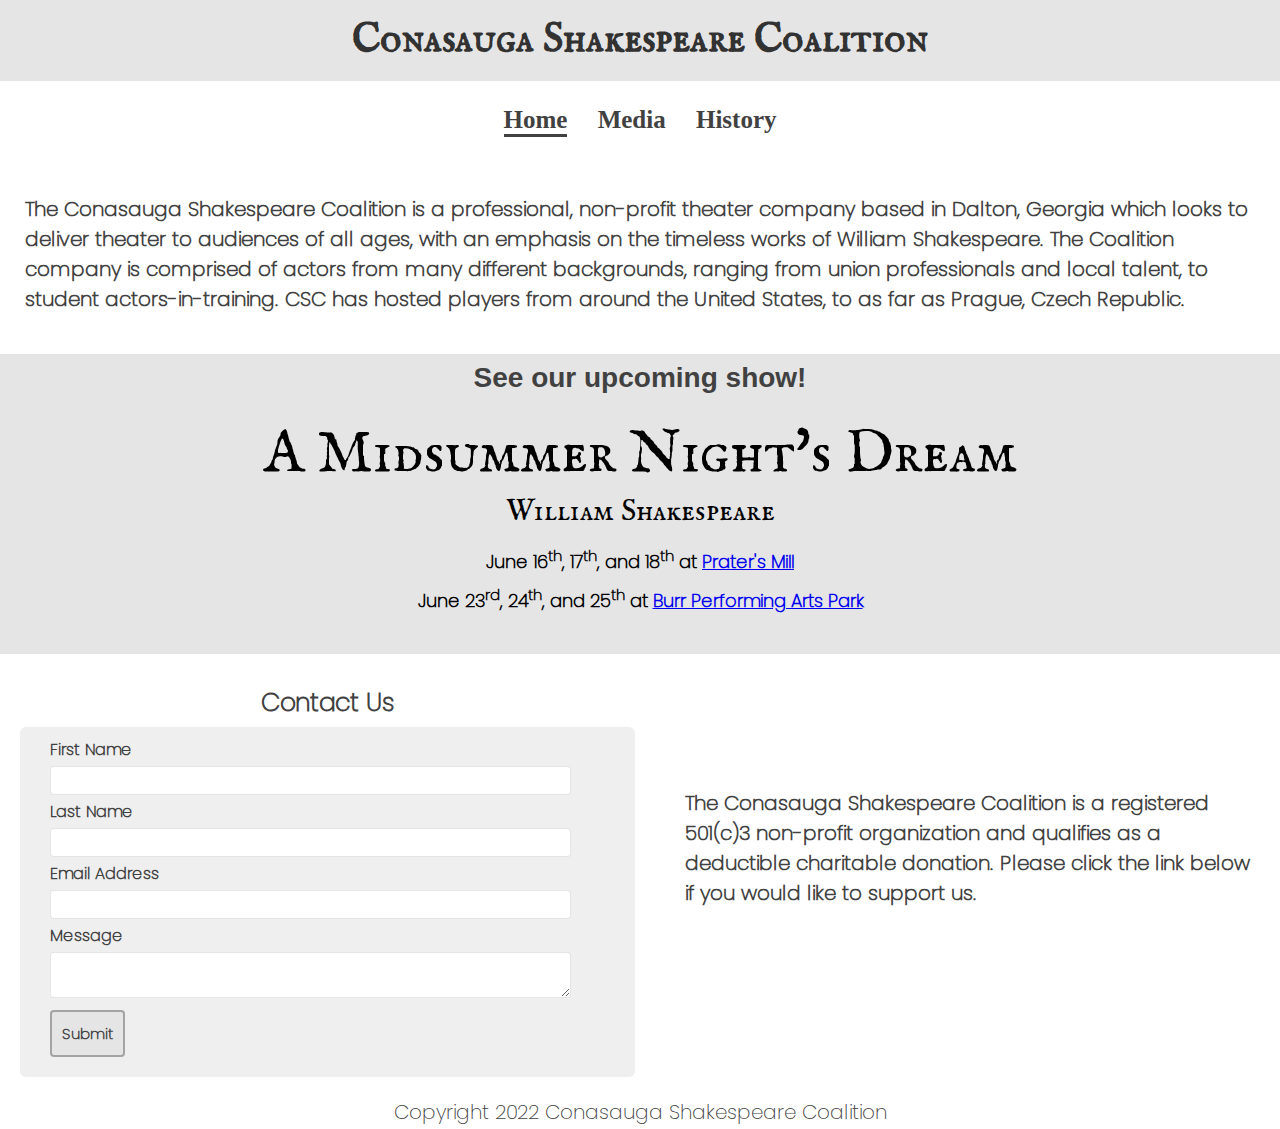
==== index.html @ 2340775e "Initial Commit of V1" ====
<!DOCTYPE html>
<html>
    <head>
        <meta charset='utf-8'>
        <meta name="viewport" content="width=device-width, initial-scale=1"> <!-- Ensures optimal rendering on mobile devices. -->
        <title>Conasauga Shakespeare Coalition</title>
        <link href='style.css' rel='stylesheet'>
        <script src='main.js'></script>
    </head>
    <body>
        <script src="https://www.paypalobjects.com/donate/sdk/donate-sdk.js" charset="UTF-8"></script>
            <div id='contentWrap'>
                <header>
                    <h1>Conasauga Shakespeare Coalition</h1>
                </header>
        
                <nav>
                    <ul id='navBarList'>
                        <li class='navItem currentLink' id='home'>Home</li>
                        <li class='navItem' id='media'><a href='media.html'>Media</a></li>
                        <li class='navItem' id='history'><a href='history.html'>History</a></li>
                    </ul>
                </nav>
                
                <main>
                    <section>
                        <p class='text' id='introPara'>The Conasauga Shakespeare Coalition is a professional, non-profit theater company based in Dalton, Georgia which looks to deliver theater to audiences of all ages, with an emphasis on the timeless works of William Shakespeare. The Coalition company is comprised of actors from many different backgrounds, ranging from union professionals and local talent, to student actors-in-training. CSC has hosted players from around the United States, to as far as Prague, Czech Republic. </p>
                    </section>
        
                    <section id='performances'>
                        <h3 id='performancesIntro' class='text'>See our upcoming show!</h3>
                        <p id='midsummer'>A Midsummer Night's Dream<br></p>
                        <p id='Shakespeare'>William Shakespeare</p>
                        <p id='pratersMill'>June 16<sup>th</sup>, 17<sup>th</sup>, and 18<sup>th</sup> at <a href='https://pratersmill.org/' target='_blank'>Prater's Mill</a></p>
                        <p id='burrPark'>June 23<sup>rd</sup>, 24<sup>th</sup>, and 25<sup>th</sup> at <a href='https://www.google.com/maps/place/Burr+Performing+Arts+Park/@34.7711263,-84.9673251,15z/data=!4m5!3m4!1s0x0:0xc3a732bab8af7d6b!8m2!3d34.7711263!4d-84.9673251' target='_blank'>Burr Performing Arts Park</a></p>            
                    </section>

                    <section id='donateContactContainer'>
                        

                        <div id='donateButtonContainer'>
                            <h3 class='text' id='donateIntro'>The Conasauga Shakespeare Coalition is a registered 501(c)3 non-profit organization and qualifies as a deductible charitable donation. Please click the link below if you would like to support us.</h3>
                            <div id='donateButton'>
                                <script>
    
                                    PayPal.Donation.Button({
                                 
                                        env: 'production',
                                 
                                        hosted_button_id: 'HMVXR9C68RLL4',
                                 
                                        // business: 'YOUR_EMAIL_OR_PAYERID',
                                 
                                        image: {
                                 
                                            src: 'images/Paypal3.png',
                                            // src: 'https://www.paypalobjects.com/en_US/i/btn/btn_donateCC_LG.gif',
                                            title: 'PayPal - The safer, easier way to pay online!',
                                 
                                            alt: 'Donate with PayPal button'
                                 
                                        },
                                 
                                        onComplete: function (params) {
                                 
                                            // Your onComplete handler
                                 
                                        },
                                 
                                    }).render('#donateButtonContainer');
                                 
                                 </script>
                            </div>
                        </div>

                        <div id='contactFormContainer'>
                            <p id=contactFormIntro>Contact Us</p>
                            <form action='action_page.php' id='contactForm'>

                                <label for='fName' class='formLabel'>First Name</label>
                                <input type='text' id='fName' name='firstName' placeholder='' required='required'><br>

                                <label for='lName' class='formLabel'>Last Name</label>
                                <input type='text' id='lName' name='lastName' placeholder='' required='required'><br>

                                <label for='email' class='formLabel'>Email Address</label>
                                <input type='text' id='email' name='email' placeholder='' required='required'><br>

                                <label for='message' class='formLabel'>Message</label>
                                <textarea id='message' name='message' placeholder='' required='required' maxlength='500'></textarea><br>

                                <input type='submit' value='Submit' class='formLabel'>

                            </form>
                        </div>   
                    </section>
                </main>
            </div>

            <footer>
                <p>Copyright 2022 Conasauga Shakespeare Coalition</p>
            </footer>
    </body>
</html>
---- style.css ----
@font-face {
    font-family: FellEnglishItalic;
    src: url(IMFellEnglish-Italic.ttf);
}

@font-face {
    font-family: PoppinsLight;
    src: url(Poppins-Light.ttf);
}

@font-face {
    font-family: PoppinsExtraLight;
    src: url(Poppins-ExtraLight.ttf);
}

@font-face {
    font-family: FellEnglish;
    src: url(IMFellEnglishSC-Regular.ttf);
}

body{
    position: relative;
    min-height: 98vh;
    margin: 0;
  }

/* #pageContainer {
    position: relative;
    min-height: 98vh;
    max-width: 100vw;
} */

#contentWrap {
    padding-bottom: 2.5rem;
}

header {
    /* display: flex; */
    justify-content: center;
    /* padding: 1.0px; */
    background: rgba(190, 190, 190, .4);
}

nav {
    display: flex;
    justify-content: center;
    font-size: 25px;
    font-weight: bold;
    color:rgb(65, 65, 65);
    
}

#navBarList {
    list-style-type: none;
    padding-left: 0px;
}

.navItem {
    display: inline-block;
    margin-right: 12px;
    margin-left: 12px;
}

#navBarList a:link {
    color:rgb(65, 65, 65);
    text-decoration: none;
    /* border-bottom: 3px solid rgba(255, 255, 255, 0); */
}

#navBarList a:visited {
    color:rgb(65, 65, 65);
    text-decoration: none;
    border-bottom: 3px solid rgba(255, 255, 255, 0);
}

#navBarList a:hover {
    color: rgb(115, 115, 115);
    border-bottom: 3px solid rgb(115, 115, 115);
}
.currentLink {
    border-bottom: 3px solid rgb(65, 65, 65);
}

footer {
    position: absolute;
    bottom: 0;
    width: 100%;
    height: 2.5rem;
    text-align: center;
    color:rgb(65, 65, 65);
    font-family: PoppinsExtraLight, sans-serif; 
    font-size: 20px;
}

h1 {
    text-align: center;
    font-family: FellEnglish, sans-serif;
    font-size: 40px;
    color:rgb(0, 0, 0, .8);
    margin: 0px;
    padding: 15px;
}



/* --------------------------- Home Page -------------------------------- */

#introPara {
    padding-top: 12px;
    padding-right: 20px;
    padding-bottom: 12px;
    padding-left: 25px;
    font-weight: 600;
}

#performances {
    width: 100%;
    height: 300px;
    background-color: rgb(190, 190, 190, .4);
}

#performancesIntro {
    font-size: 28px;
    font-family: 'Gill Sans', 'Gill Sans MT', Calibri, 'Trebuchet MS', sans-serif;
    padding-top: 8px;
    text-align: center;
}

#midsummer {
    text-align: center;
    font-family: FellEnglish, sans-serif;
    font-size: 60px;
    margin-top: -25px;
}

#Shakespeare {
    text-align: center;
    font-family: FellEnglish, sans-serif;
    font-size: 30px;
    margin-top: -60px;
    margin-bottom: -5px;
}

#pratersMill {
    font-size: 18px;
    font-family: PoppinsExtraLight, sans-serif; 
    color:rgb(0, 0, 0);
    font-weight: 600;
    text-align: center;
}

#burrPark {
    font-size: 18px;
    font-family: PoppinsExtraLight, sans-serif; 
    color:rgb(0, 0, 0);
    font-weight: 600;
    text-align: center;
    margin-top: -10px;
}

#donateContactContainer {
    display: flex;
    padding-top: 5px;
}

#donateButtonContainer {
    display: flex;
    flex-direction: column;
    justify-content: center;
    align-items: center;
    flex: 50%;
    order: 2;
}

#donateIntro {
    padding-bottom: 0px;
    padding-top: 0px;
    margin-bottom: 30px;
    margin-top: -10px;
}

#contactFormContainer {
    flex: 50%;
    padding-left: 20px;
    padding-right: 30px;
}

#contactForm {
    padding-top: 10px;
    padding-right: 20px;
    padding-bottom: 20px;
    padding-left: 30px;
    background-color: rgb(190, 190, 190, .25);
    border-radius: 6px;
}

#contactFormIntro {
    font-family: PoppinsExtraLight, sans-serif;
    font-weight: bolder;
    font-size: 25px;
    color:rgb(65, 65, 65);
    text-align: center;
    margin-bottom: 5px;
}

input[type=text], textarea {
    width: 90%;
    padding: 5px;
    border: 1px, solid, rgb(190, 190, 190, .4);
    border-radius: 4px;
    /* box-sizing: border-box; */
    margin-top: 4px;
    margin-bottom: 4px;
    font-size: 15px;
    resize: vertical;
}

input[type=submit] {
    background-color: rgb(215, 215, 215, .4);
    color: rgb(65, 65, 65);
    font-size: 15px;
    padding: 10px;
    border: 2px solid rgb(65, 65, 65, .4);
    border-radius: 4px;
    cursor: pointer;
    margin-top: 4px;
}

input[type=submit]:hover {
    background-color: rgb(192, 191, 191);
}

.formLabel {
    font-family: PoppinsExtraLight, sans-serif;
    font-weight: 600;
    color:rgb(65, 65, 65);
}

/* input:invalid {
    border: 2px solid red;
} */



/* -------------------------------- Media Page ---------------------------- */

h2 {
    text-align: center;
    font-weight: bolder;
    font-family: PoppinsExtraLight, sans-serif; 
    color:rgb(65, 65, 65);
}

.gallery {
    display: flex;
    flex-direction: column;
    justify-content: center;
} 

/* .playPictures {
    flex: 50%;
} */

.henryDisplayedImg {
    position: relative;
    display: block;
    width: 55%;
    height: 65%;
    max-height: 450px;
    margin-left: auto;
    margin-right: auto;
}

.twelfthDisplayedImg {
    position: relative;
    display: block;
    width: 55%;
    height: 65%;
    margin-left: auto;
    margin-right: auto;
}

.henryThumbBar {
    width: 55%;
    height: 120px;
    margin-left: auto;
    margin-right: auto;
}

.twelfthThumbBar {
    width: 55%;
    height: 120px;
    margin-left: auto;
    margin-right: auto;
}

.henryThumbBar img{
    display: block;
    width: 10%;
    height: 120px;
    float: left;
    cursor: pointer;
}

.twelfthThumbBar img {
    display: block;
    width: 14.2857%;
    height: 120px;
    float: left;
    cursor: pointer;
}




/* -------------------------------- History Page ----------------------------- */

#historyPara1 {
    padding-left: 35px;
    padding-right: 35px;
    padding-bottom: 10px;
}

#historyPara2 {
    padding-top: 10px;
    padding-left: 35px;
    padding-right: 35px;
}

.text {
    font-size: 20px;
    font-family: PoppinsExtraLight, sans-serif; 
    color:rgb(65, 65, 65);
    padding: 20px;
    font-weight: 600;
}
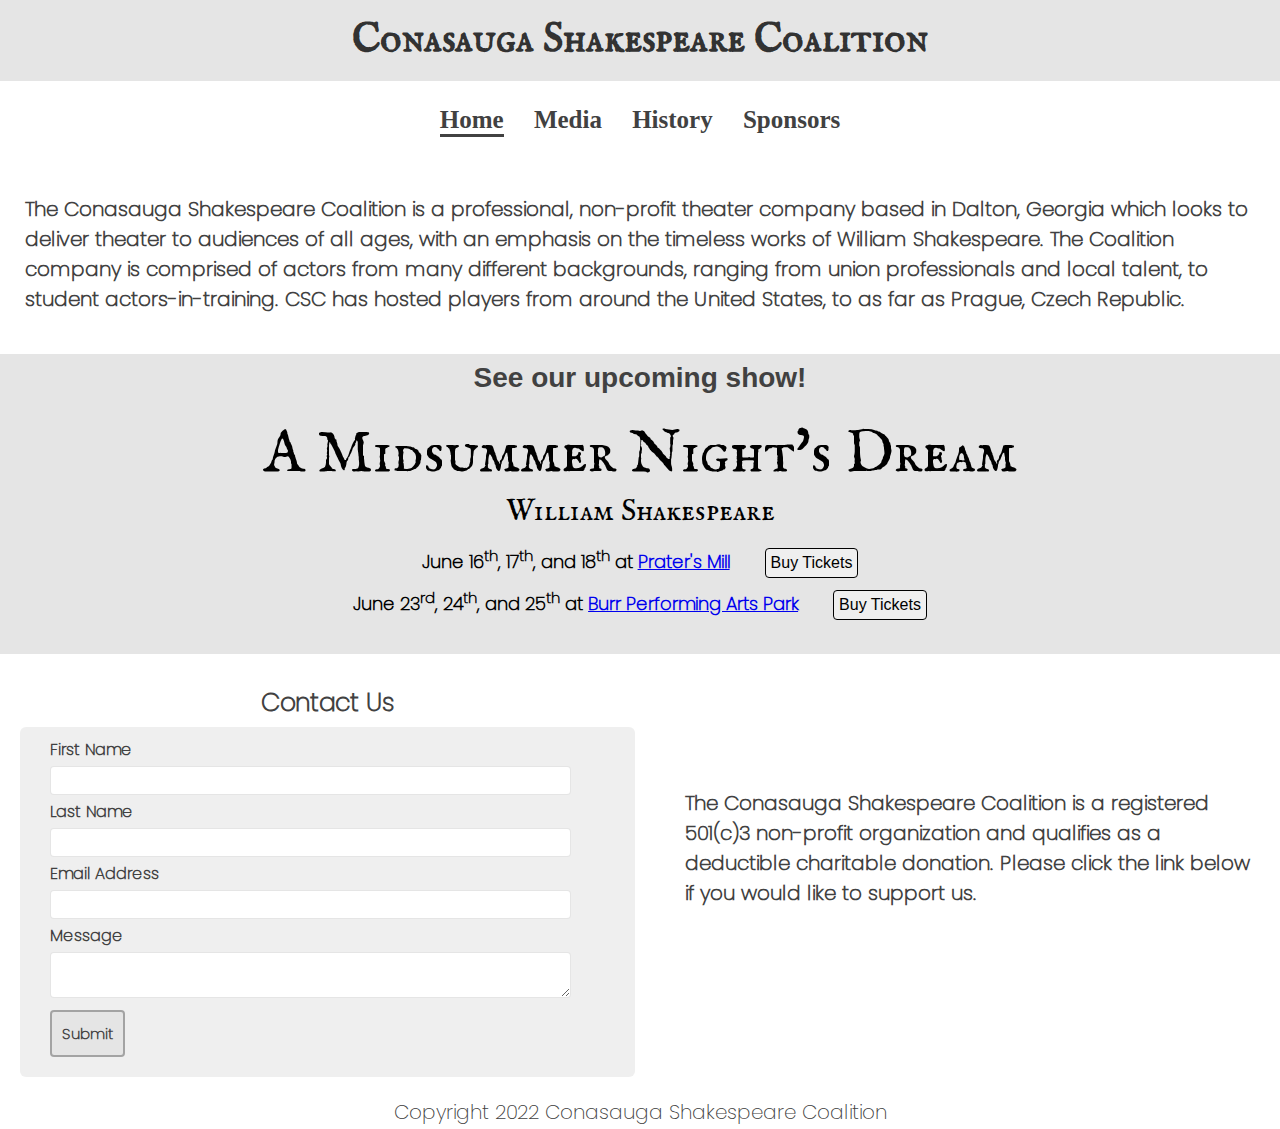
==== commit a0faed68: "Updated" ====
--- a/index.html
+++ b/index.html
@@ -19,6 +19,7 @@
                         <li class='navItem currentLink' id='home'>Home</li>
                         <li class='navItem' id='media'><a href='media.html'>Media</a></li>
                         <li class='navItem' id='history'><a href='history.html'>History</a></li>
+                        <li class='navItem' id='sponsors'><a href='sponsors.html'>Sponsors</a></li>
                     </ul>
                 </nav>
                 
@@ -31,8 +32,8 @@
                         <h3 id='performancesIntro' class='text'>See our upcoming show!</h3>
                         <p id='midsummer'>A Midsummer Night's Dream<br></p>
                         <p id='Shakespeare'>William Shakespeare</p>
-                        <p id='pratersMill'>June 16<sup>th</sup>, 17<sup>th</sup>, and 18<sup>th</sup> at <a href='https://pratersmill.org/' target='_blank'>Prater's Mill</a></p>
-                        <p id='burrPark'>June 23<sup>rd</sup>, 24<sup>th</sup>, and 25<sup>th</sup> at <a href='https://www.google.com/maps/place/Burr+Performing+Arts+Park/@34.7711263,-84.9673251,15z/data=!4m5!3m4!1s0x0:0xc3a732bab8af7d6b!8m2!3d34.7711263!4d-84.9673251' target='_blank'>Burr Performing Arts Park</a></p>            
+                        <p id='pratersMill'>June 16<sup>th</sup>, 17<sup>th</sup>, and 18<sup>th</sup> at <a href='https://pratersmill.org/' target='_blank'>Prater's Mill</a> &nbsp; &nbsp; &nbsp; <button id='praterTickets'>Buy Tickets</button></p> 
+                        <p id='burrPark'>June 23<sup>rd</sup>, 24<sup>th</sup>, and 25<sup>th</sup> at <a href='https://www.google.com/maps/place/Burr+Performing+Arts+Park/@34.7711263,-84.9673251,15z/data=!4m5!3m4!1s0x0:0xc3a732bab8af7d6b!8m2!3d34.7711263!4d-84.9673251' target='_blank'> Burr Performing Arts Park</a> &nbsp; &nbsp; &nbsp; <button id='burrTickets'>Buy Tickets</button></p>            
                     </section>
 
                     <section id='donateContactContainer'>
--- a/style.css
+++ b/style.css
@@ -156,6 +156,30 @@
     font-weight: 600;
     text-align: center;
     margin-top: -10px;
+}
+
+#praterTickets {
+    padding: 5px;
+    font-size: 16px;
+    border-radius: 4px;
+    border: 1px solid black;
+    /* font-family: PoppinsExtraLight, sans-serif;  */
+    color:rgb(0, 0, 0);
+    
+}
+
+button:hover {
+    background-color: rgb(193, 241, 193);
+}
+
+
+#burrTickets {
+    padding: 5px;
+    font-size: 16px;
+    border-radius: 4px;
+    border: 1px solid black;
+    /* font-family: PoppinsExtraLight, sans-serif;  */
+    color:rgb(0, 0, 0);
 }
 
 #donateContactContainer {
@@ -337,13 +361,27 @@
 
 
 
-
-
-
-
-
-
-
-
-
-
+/* -----------------------------------Sponsors Page ------------------------------*/
+
+#sponsorsContainer {
+    display: flex;
+    justify-content: space-around;
+    flex-wrap: wrap;
+}
+
+.sponsor {
+    height: 300px;
+    width: 300px;
+    padding: 5px;
+
+
+
+
+
+
+
+
+
+
+
+
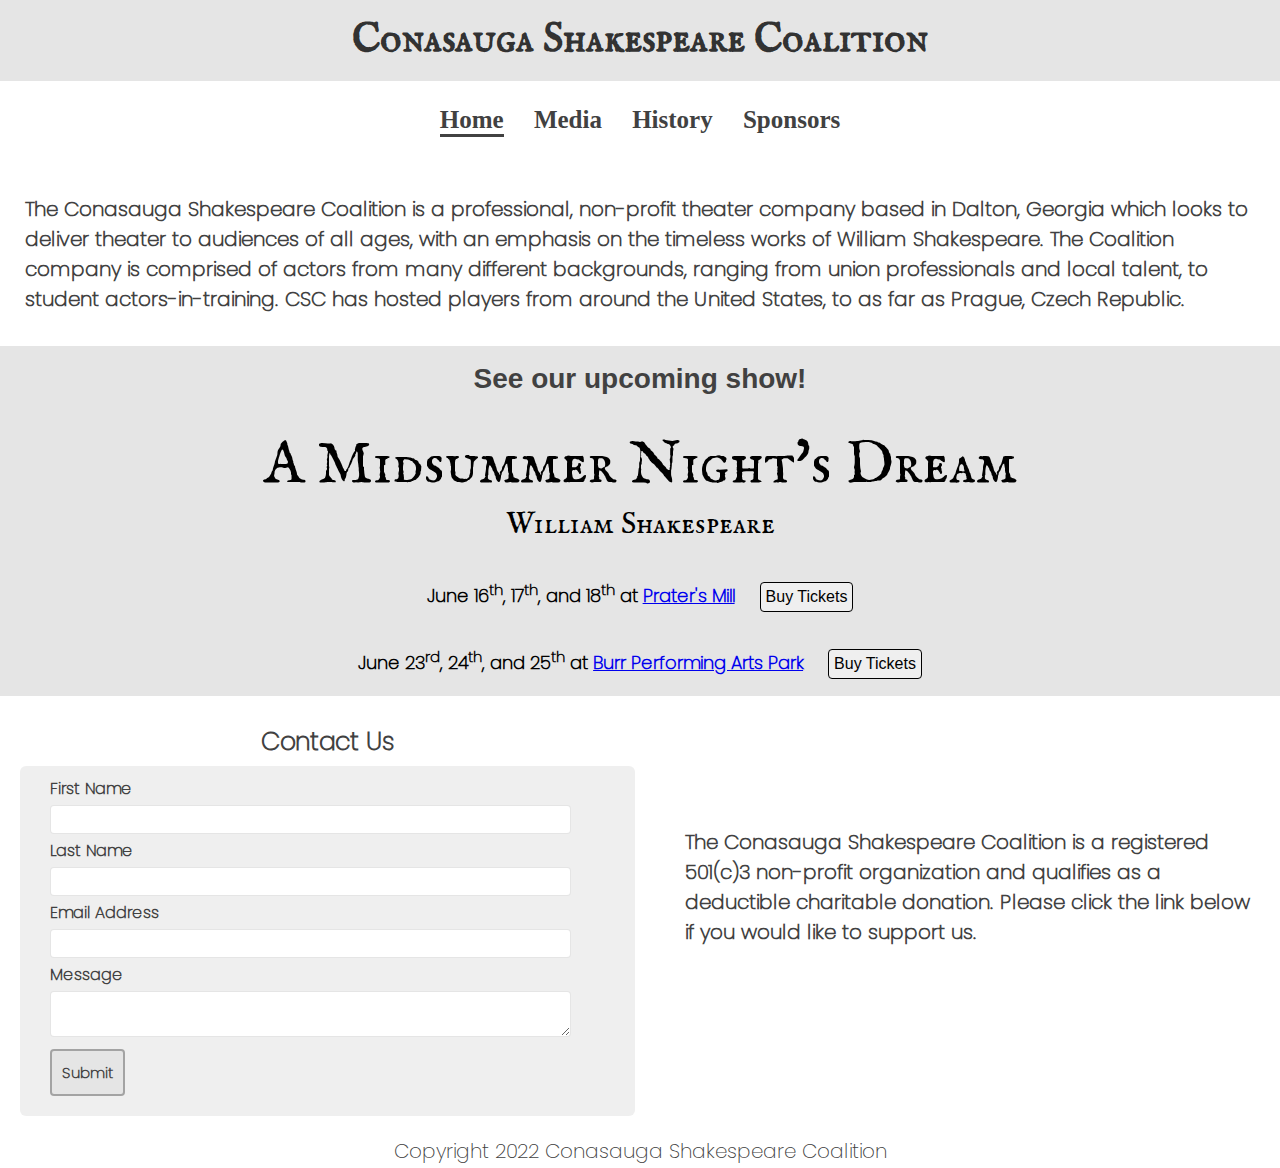
==== commit 6797e9db: "Added Mobile Compatibility Rules" ====
--- a/index.html
+++ b/index.html
@@ -23,8 +23,8 @@
                     </ul>
                 </nav>
                 
-                <main>
-                    <section>
+                <main id='indexMain'>
+                    <section id='intro'>
                         <p class='text' id='introPara'>The Conasauga Shakespeare Coalition is a professional, non-profit theater company based in Dalton, Georgia which looks to deliver theater to audiences of all ages, with an emphasis on the timeless works of William Shakespeare. The Coalition company is comprised of actors from many different backgrounds, ranging from union professionals and local talent, to student actors-in-training. CSC has hosted players from around the United States, to as far as Prague, Czech Republic. </p>
                     </section>
         
@@ -32,8 +32,8 @@
                         <h3 id='performancesIntro' class='text'>See our upcoming show!</h3>
                         <p id='midsummer'>A Midsummer Night's Dream<br></p>
                         <p id='Shakespeare'>William Shakespeare</p>
-                        <p id='pratersMill'>June 16<sup>th</sup>, 17<sup>th</sup>, and 18<sup>th</sup> at <a href='https://pratersmill.org/' target='_blank'>Prater's Mill</a> &nbsp; &nbsp; &nbsp; <button id='praterTickets'>Buy Tickets</button></p> 
-                        <p id='burrPark'>June 23<sup>rd</sup>, 24<sup>th</sup>, and 25<sup>th</sup> at <a href='https://www.google.com/maps/place/Burr+Performing+Arts+Park/@34.7711263,-84.9673251,15z/data=!4m5!3m4!1s0x0:0xc3a732bab8af7d6b!8m2!3d34.7711263!4d-84.9673251' target='_blank'> Burr Performing Arts Park</a> &nbsp; &nbsp; &nbsp; <button id='burrTickets'>Buy Tickets</button></p>            
+                        <p id='pratersMill'>June 16<sup>th</sup>, 17<sup>th</sup>, and 18<sup>th</sup> at <a href='https://pratersmill.org/' target='_blank'>Prater's Mill</a> &nbsp; &nbsp; <button id='praterTickets'>Buy Tickets</button></p> 
+                        <p id='burrPark'>June 23<sup>rd</sup>, 24<sup>th</sup>, and 25<sup>th</sup> at <a href='https://www.google.com/maps/place/Burr+Performing+Arts+Park/@34.7711263,-84.9673251,15z/data=!4m5!3m4!1s0x0:0xc3a732bab8af7d6b!8m2!3d34.7711263!4d-84.9673251' target='_blank'> Burr Performing Arts Park</a> &nbsp; &nbsp; <button id='burrTickets'>Buy Tickets</button></p>            
                     </section>
 
                     <section id='donateContactContainer'>
--- a/style.css
+++ b/style.css
@@ -47,7 +47,7 @@
     font-size: 25px;
     font-weight: bold;
     color:rgb(65, 65, 65);
-    
+    flex-wrap: nowrap;
 }
 
 #navBarList {
@@ -114,31 +114,40 @@
 }
 
 #performances {
+    display: flex;
+    flex-direction: column;
     width: 100%;
-    height: 300px;
+    height: 350px;
     background-color: rgb(190, 190, 190, .4);
+    justify-content: space-around;
 }
 
 #performancesIntro {
     font-size: 28px;
     font-family: 'Gill Sans', 'Gill Sans MT', Calibri, 'Trebuchet MS', sans-serif;
-    padding-top: 8px;
-    text-align: center;
+    /* padding-top: 8px; */
+    text-align: center;
+    margin: 0px;
+    padding: 0px;
 }
 
 #midsummer {
     text-align: center;
     font-family: FellEnglish, sans-serif;
     font-size: 60px;
-    margin-top: -25px;
+    margin: 0px;
+    padding-bottom: 4px;
+    /* margin-top: -25px; */
 }
 
 #Shakespeare {
     text-align: center;
     font-family: FellEnglish, sans-serif;
     font-size: 30px;
-    margin-top: -60px;
-    margin-bottom: -5px;
+    margin-top: -35px;
+    margin-bottom: 0px;
+    margin-left: 0px;
+    margin-right: 0px;
 }
 
 #pratersMill {
@@ -147,6 +156,7 @@
     color:rgb(0, 0, 0);
     font-weight: 600;
     text-align: center;
+    margin: 0px;
 }
 
 #burrPark {
@@ -155,7 +165,8 @@
     color:rgb(0, 0, 0);
     font-weight: 600;
     text-align: center;
-    margin-top: -10px;
+    /* margin-top: -10px; */
+    margin: 0px;
 }
 
 #praterTickets {
@@ -184,7 +195,7 @@
 
 #donateContactContainer {
     display: flex;
-    padding-top: 5px;
+    padding-top: 2px;
 }
 
 #donateButtonContainer {
@@ -373,15 +384,358 @@
     height: 300px;
     width: 300px;
     padding: 5px;
-
-
-
-
-
-
-
-
-
-
-
-
+}
+
+/* ----------------------------------- Mobile Compatibility ---------------------*/
+
+@media only screen and (max-width: 350px) {
+
+    h1 {
+        font-size: 30px;
+    }
+
+    #navBarList {
+        display: flex;
+        font-size: 20px;
+        flex-wrap: nowrap;
+        padding-top: 10px;
+        padding-bottom: 10px;
+    }
+    
+    .navItem {
+        margin-right: 5px;
+        margin-left: 5px;
+    }
+
+    #performancesIntro {
+        padding-top: 10px;
+        padding-bottom: 10px;
+        display: none;
+    }
+        
+    #indexMain {
+        display: flex;
+        flex-direction: column;
+    }
+
+    #intro {
+        order: 2;
+    }
+
+    #performances {
+    height: 550px;
+    order: 1;
+    }
+
+    #midsummer {
+        font-size: 55px;
+    }
+
+    #Shakespeare {
+        margin-top: -10px;
+        margin-bottom: 10px;
+        font-size: 25px;
+    }
+
+    #pratersMill {
+        margin-top: 10px;
+        margin-bottom: 10px;
+        padding-left: 5px;
+        padding-right: 5px;
+    }
+
+    #burrPark {
+        margin-top: 10px;
+        margin-bottom: 10px;
+        padding-left: 5px;
+        padding-right: 5px;
+    }
+
+    #donateContactContainer {
+        order: 3;
+        flex-direction: column;
+    }
+
+    #donateButtonContainer {
+        order: 0;
+        background-color: rgb(190, 190, 190, .4);
+        padding-top: 20px;
+    }
+
+    #donateIntro {
+        margin-top: 5px;
+    }
+
+    #donate-button {
+        width: 280px;
+    }
+
+    .sponsor {
+        height: 280px;
+        width: 280px;
+        padding: 5px;
+    }
+    }
+
+/*---------------------------------------------------------------------*/
+
+
+    @media screen and (min-width: 351px) and (max-width: 500px) {
+
+        h1 {
+            font-size: 30px;
+        }
+    
+        #navBarList {
+            display: flex;
+            font-size: 22px;
+            flex-wrap: nowrap;
+            padding-top: 10px;
+            padding-bottom: 0px;
+        }
+        
+        .navItem {
+            margin-right: 10px;
+            margin-left: 10px;
+        }
+
+        #performancesIntro {
+            padding-top: 10px;
+            padding-bottom: 10px;
+            display: none;
+        }
+            
+        #indexMain {
+            display: flex;
+            flex-direction: column;
+        }
+    
+        #intro {
+            order: 2;
+        }
+    
+        #performances {
+            height: 450px;
+            order: 1;
+        }
+    
+        #midsummer {
+            font-size: 55px;
+            margin-top: -40px;
+        }
+    
+        #Shakespeare {
+            margin-top: -100px;
+            margin-bottom: 0px;
+            font-size: 25px;
+        }
+    
+        #pratersMill {
+            margin-top: -80px;
+            margin-bottom: -10px;
+            padding-left: 5px;
+            padding-right: 5px;
+        }
+    
+        #burrPark {
+            margin-top: -80px;
+            margin-bottom: -10px;
+            padding-left: 5px;
+            padding-right: 5px;
+        }
+    
+        #donateContactContainer {
+            order: 3;
+            flex-direction: column;
+        }
+    
+        #donateButtonContainer {
+            order: 0;
+            background-color: rgb(190, 190, 190, .4);
+            padding-top: 20px;
+        }
+    
+        #donateIntro {
+            margin-top: 5px;
+        }
+    
+        #donate-button {
+            width: 320px;
+        }
+    }
+
+
+/*---------------------------------------------------------------------------*/
+
+
+    @media screen and (min-width: 501px) and (max-width: 650px) {
+
+        h1 {
+            font-size: 30px;
+        }
+    
+        #navBarList {
+            display: flex;
+            font-size: 25px;
+            flex-wrap: nowrap;
+            padding-top: 10px;
+            padding-bottom: 0px;
+        }
+        
+        .navItem {
+            margin-right: 10px;
+            margin-left: 10px;
+        }
+
+        #performancesIntro {
+            padding-top: 10px;
+            padding-bottom: 10px;
+            display: none;
+        }
+            
+        #indexMain {
+            display: flex;
+            flex-direction: column;
+        }
+    
+        #intro {
+            order: 2;
+        }
+    
+        #performances {
+            height: 450px;
+            order: 1;
+        }
+    
+        #midsummer {
+            font-size: 60px;
+        }
+    
+        #Shakespeare {
+            margin-top: -60px;
+            margin-bottom: 10px;
+            font-size: 30px;
+        }
+    
+        #pratersMill {
+            margin-top: -30px;
+            margin-bottom: -10px;
+            padding-left: 5px;
+            padding-right: 5px;
+        }
+    
+        #burrPark {
+            margin-top: -10px;
+            margin-bottom: -10px;
+            padding-left: 5px;
+            padding-right: 5px;
+        }
+    
+        #donateContactContainer {
+            order: 3;
+            flex-direction: column;
+        }
+    
+        #donateButtonContainer {
+            order: 0;
+            background-color: rgb(190, 190, 190, .4);
+            padding-top: 20px;
+        }
+    
+        #donateIntro {
+            margin-top: 5px;
+        }
+    
+        #donate-button {
+            width: 400px;
+        }
+    }
+
+
+    /*---------------------------------------------------------------*/
+
+
+    @media screen and (min-width: 651px) and (max-width: 752px) {
+
+        h1 {
+            font-size: 30px;
+        }
+    
+        #navBarList {
+            display: flex;
+            font-size: 25px;
+            flex-wrap: nowrap;
+            padding-top: 10px;
+            padding-bottom: 0px;
+        }
+        
+        .navItem {
+            margin-right: 15px;
+            margin-left: 15px;
+        }
+
+        #performancesIntro {
+            padding-top: 10px;
+            padding-bottom: 10px;
+            display: none;
+        }
+            
+        #indexMain {
+            display: flex;
+            flex-direction: column;
+        }
+    
+        #intro {
+            order: 2;
+        }
+    
+        #performances {
+            height: 450px;
+            order: 1;
+        }
+    
+        #midsummer {
+            font-size: 60px;
+        }
+    
+        #Shakespeare {
+            margin-top: -60px;
+            margin-bottom: 10px;
+            font-size: 30px;
+        }
+    
+        #pratersMill {
+            margin-top: -30px;
+            margin-bottom: -10px;
+            padding-left: 5px;
+            padding-right: 5px;
+        }
+    
+        #burrPark {
+            margin-top: -10px;
+            margin-bottom: -10px;
+            padding-left: 5px;
+            padding-right: 5px;
+        }
+    
+        #donateContactContainer {
+            order: 3;
+            flex-direction: column;
+        }
+    
+        #donateButtonContainer {
+            order: 0;
+            background-color: rgb(190, 190, 190, .4);
+            padding-top: 20px;
+        }
+    
+        #donateIntro {
+            margin-top: 5px;
+        }
+    
+        #donate-button {
+            width: 280px;
+        }
+    }
+
+
